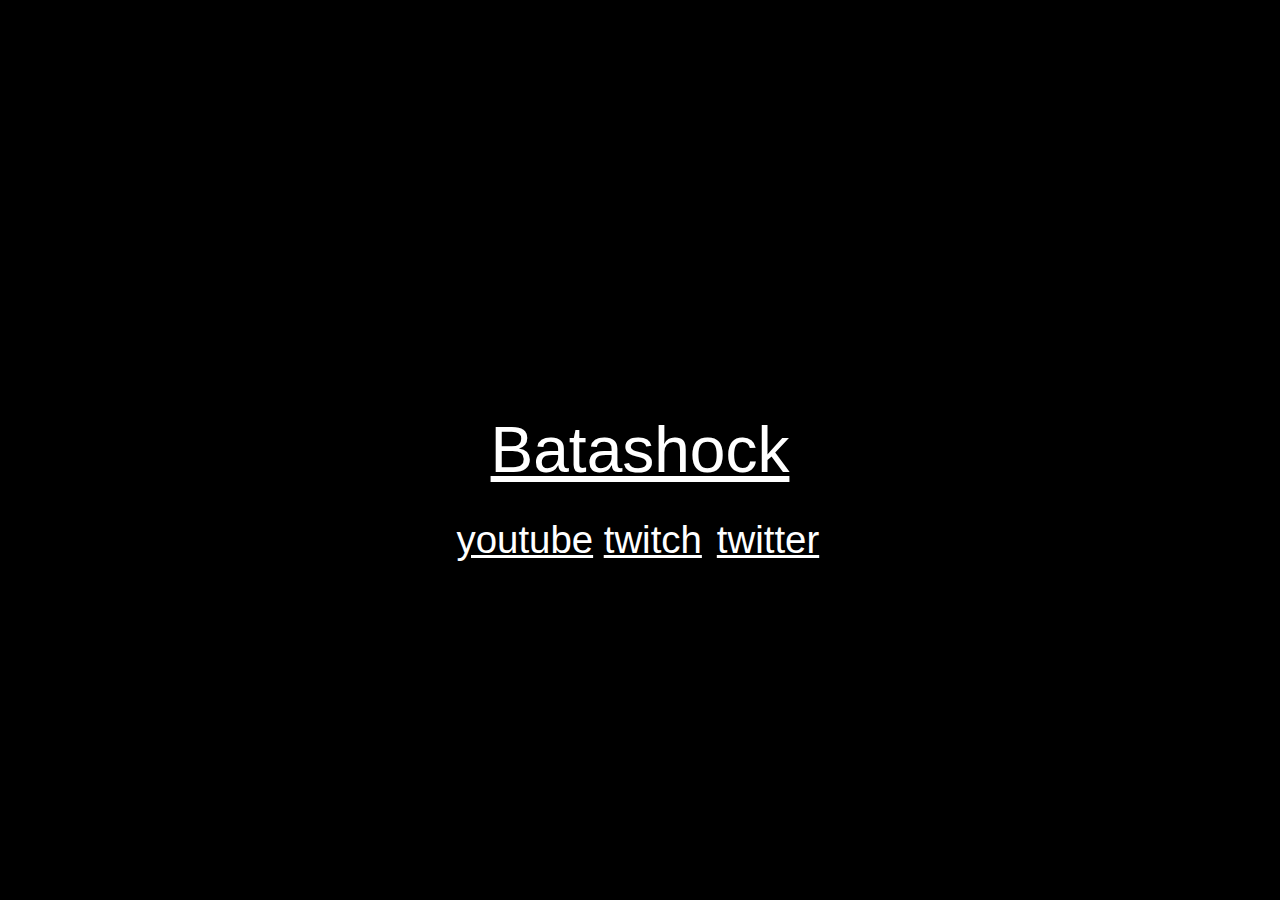
==== index.html @ 17c2d040 "Removed mia from the home page" ====
<!DOCTYPE html>
<html lang="en">
<head>
<title>Main Page</title>
<link rel="stylesheet" href="style.css">
</head>
<body>
<a id="title" href="radsite">Batashock</a>
<div>
<a href="youtube.com/batashock" id="youtube">youtube</a>
<a href="twitch.tv/batashocked" id="twitch">twitch</a>
<a href="https://twitter.com/Batashock" id="twitter">twitter</a>
</div>
</body>
</html>
---- style.css ----
#title {
	font-family:arial, helvetica, sans-serif;
	font-size:5vw;
	text-align:center;
	color:white;
	position: relative;
	margin: 0;
	position: absolute;
	top: 50%;
	left: 50%;
	transform: translate(-50%, -50%);
}

body {
	background-color:black;
}

#youtube {
	font-family:arial, helvetica, sans-serif;
	text-align:center;
	color:white;
	margin: 0;
	position: absolute;
	top: 60%;
	left: 41%;
	transform: translate(-50%, -50%);
	font-size:3vw;
}

#twitch {
	font-family:arial, helvetica, sans-serif;
	text-align:center;
	color:white;
	margin: 0;
	position: absolute;
	top: 60%;
	left: 51%;
	transform: translate(-50%, -50%);
	font-size:3vw;
}

#twitter {
	font-family:arial, helvetica, sans-serif;
	text-align:center;
	color:white;
	margin: 0;
	position: absolute;
	top: 60%;
	left: 60%;
	transform: translate(-50%, -50%);
	font-size:3vw;
}
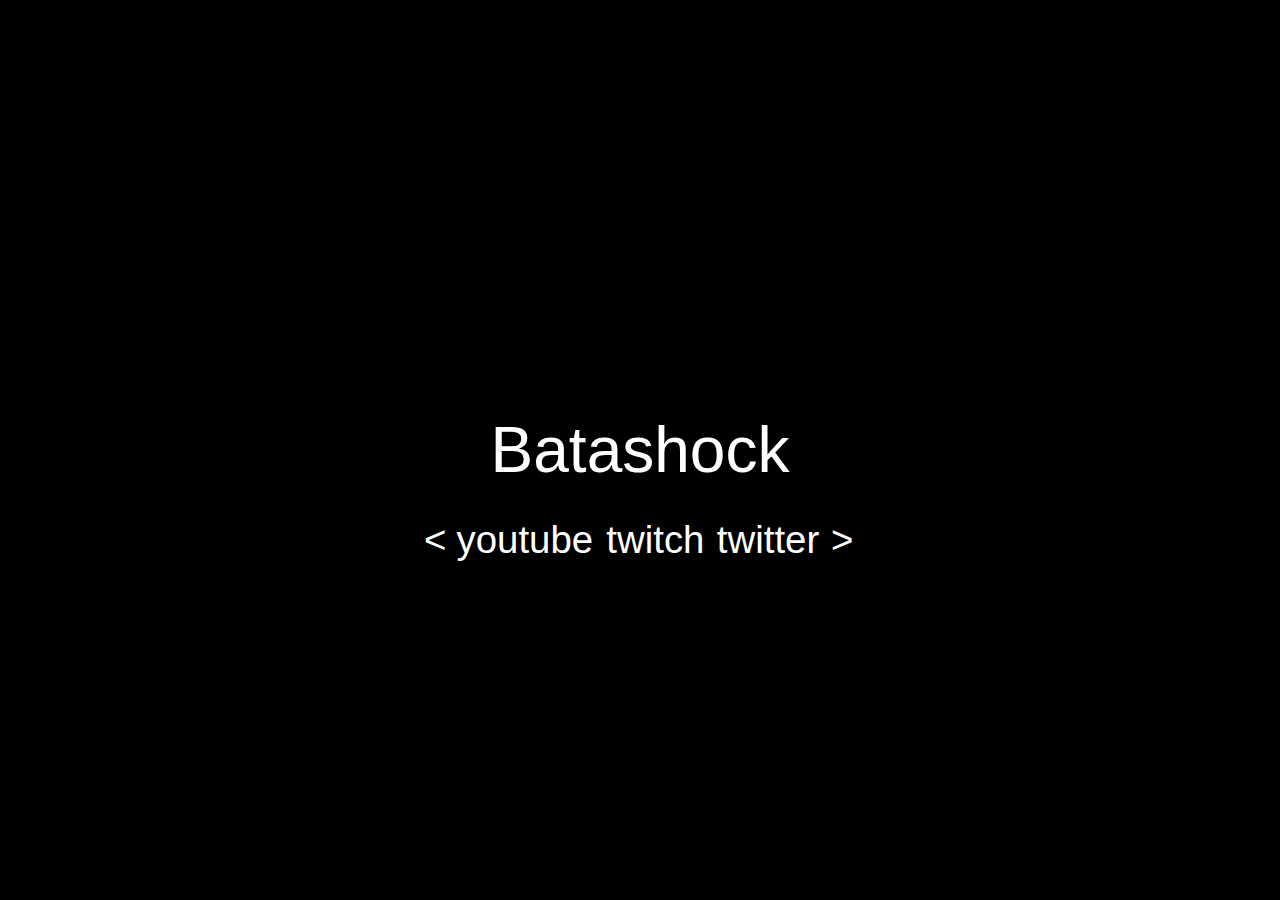
==== commit 42dc6de5: "Web Ring Buttons" ====
--- a/index.html
+++ b/index.html
@@ -7,9 +7,11 @@
 <body>
 <a id="title" href="radsite">Batashock</a>
 <div>
+<a href="https://stellaring.network/previous/" id="previous"><</a>
 <a href="youtube.com/batashock" id="youtube">youtube</a>
 <a href="twitch.tv/batashocked" id="twitch">twitch</a>
 <a href="https://twitter.com/Batashock" id="twitter">twitter</a>
+<a href="https://stellaring.network/next/" id="next">></a>
 </div>
 </body>
 </html>
--- a/style.css
+++ b/style.css
@@ -9,6 +9,22 @@
 	top: 50%;
 	left: 50%;
 	transform: translate(-50%, -50%);
+}
+
+a:link {
+      text-decoration: none;
+}
+
+a:visited {
+      text-decoration: none;
+}
+
+a:hover {
+      text-decoration: underline;
+}
+
+a:active {
+      text-decoration: none;
 }
 
 body {
@@ -34,7 +50,7 @@
 	margin: 0;
 	position: absolute;
 	top: 60%;
-	left: 51%;
+	left: 51.2%;
 	transform: translate(-50%, -50%);
 	font-size:3vw;
 }
@@ -49,4 +65,28 @@
 	left: 60%;
 	transform: translate(-50%, -50%);
 	font-size:3vw;
+}
+
+#previous {
+	font-family:arial, helvetica, sans-serif;
+	text-align:center;
+	color:white;
+	margin: 0;
+	position: absolute;
+	top: 60%;
+	left: 34%;
+	transform: translate(-50%, -50%);
+	font-size:3vw;
+}
+
+#next {
+	font-family:arial, helvetica, sans-serif;
+	text-align:center;
+	color:white;
+	margin: 0;
+	position: absolute;
+	top: 60%;
+	left: 65.8%;
+	transform: translate(-50%, -50%);
+	font-size:3vw;
 }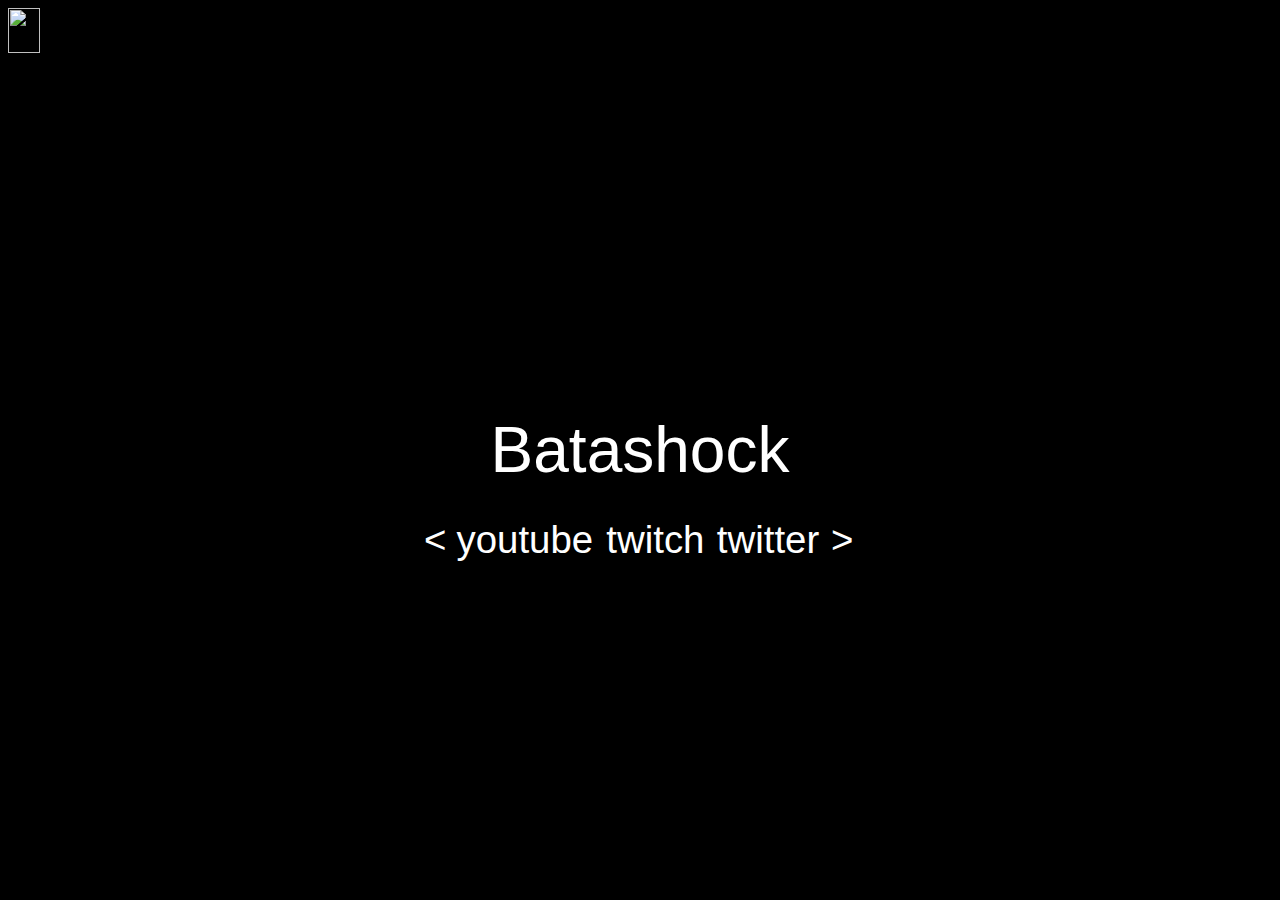
==== commit 81d987f6: "Frankensteined FTS.js" ====
--- a/index.html
+++ b/index.html
@@ -13,5 +13,18 @@
 <a href="https://twitter.com/Batashock" id="twitter">twitter</a>
 <a href="https://stellaring.network/next/" id="next">></a>
 </div>
+<div style='position:relative;'>
+<!-- Credits to Mia for this code :3 -->
+<!-- She originally used it for her -->
+<!-- FTS Button :3 It's on her site :3 -->
+<!-- https://miastonished.github.io -->
+    <script>
+    function Find(theSilver){
+        theSilver.style.top = `${(Math.random())*90}vh`;
+        theSilver.style.left = `${(Math.random()*90)}vw`;
+    }
+    </script>
+    <img src='https://miastonished.github.io/assets/silver.png' onload='Find(this);' onclick='Find(this);' style='position:absolute; top:1; left:1; height:44.734693877551020408163265306122px; width:32px;'/>
+</div>
 </body>
 </html>
